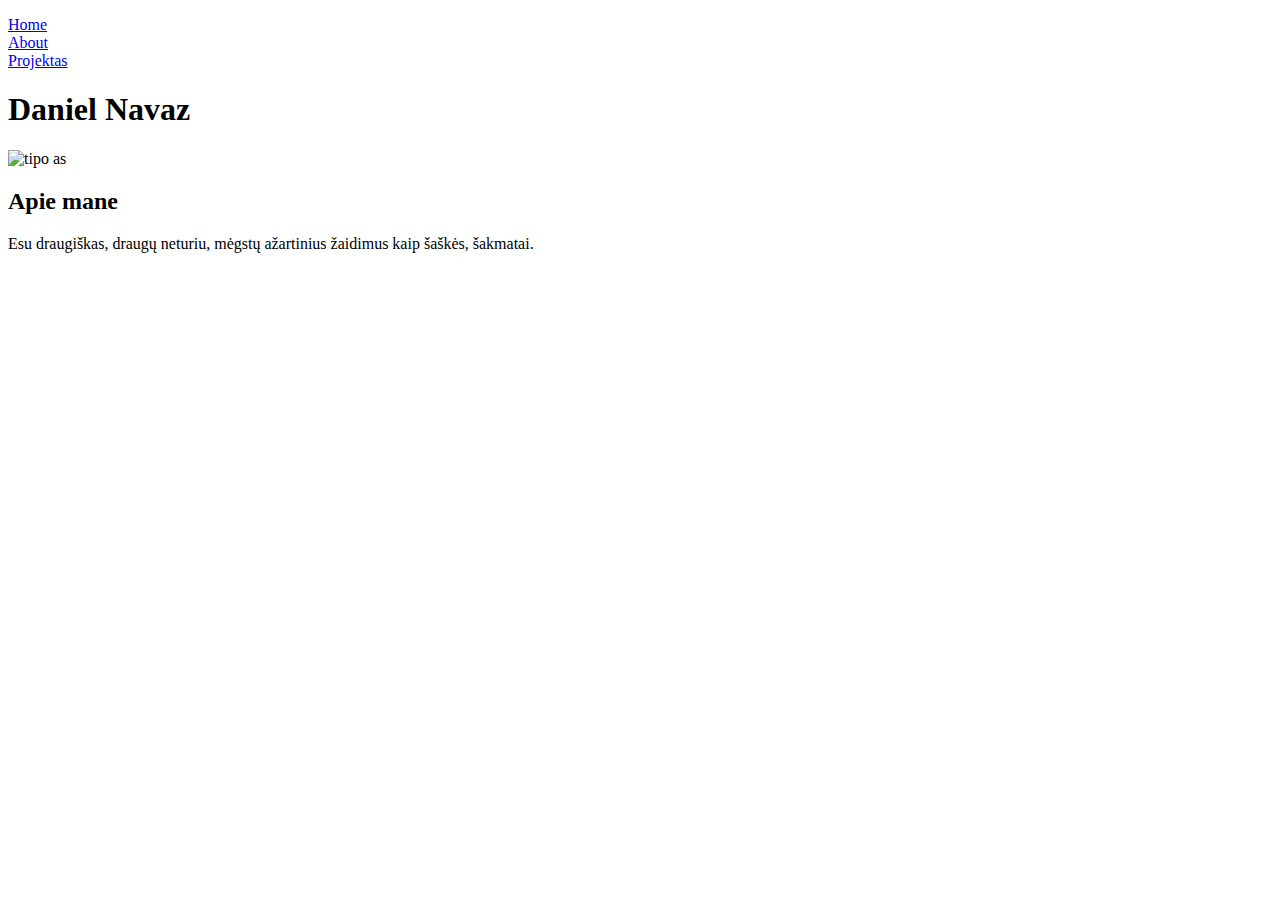
==== apiemane.html @ 880cffa2 "Add files via upload" ====
<!DOCTYPE html>
<html lang="en">
<head>
    <meta charset="UTF-8">
    <meta http-equiv="X-UA-Compatible" content="IE=edge">
    <meta name="viewport" content="width=device-width, initial-scale=1.0">
    <title>Document</title>
    <link rel="stylesheet" href="style.css">
</head>
<body>
    <ul class="nav"></ul>
    <li><a href="index.html">Home</a></li>
    <li><a href="apiemane.html">About</a></li>
    <li><a href="projektas.html">Projektas</a></li>

</body>
<h1>Daniel Navaz</h1>
<section id="nuotrauka">
    <img src="img/images.jpg" alt="tipo as">

</section>



<section id="about">
    <h2>Apie mane</h2>
    <p>Esu draugiškas, draugų neturiu, mėgstų ažartinius  žaidimus kaip šaškės, šakmatai. </p>
</section>

</html>
---- style.css ----
form {
    display: flex;
    flex-direction: column;
    width: 30%;

}

.navbar {
    display: flex;
    align-items: center;
    justify-content: space-between;
    padding: 20px;
    background-color: rgb(0, 0, 0);
    color: #fff;
  }
  
  .nav-links a {
    color: #fff;
  }
  
  
  .logo {
    font-size: 32px;
  }
  
 
  .menu {
    display: flex;
    gap: 1em;
    font-size: 18px;
  }
  
  .menu li:hover {
    background-color: #000000;
    border-radius: 5px;
    transition: 0.3s ease;
  }
  
  .menu li {
    padding: 5px 14px;
  }
  
  .services {
    position: relative; 
  }
  
  .dropdown {
    background-color: rgb(0, 0, 0);
    padding: 1em 0;
    position: absolute; 
    display: none;
    border-radius: 8px;
    top: 35px;
  }
  
  .dropdown li + li {
    margin-top: 10px;
  }
  
  .dropdown li {
    padding: 0.5em 1em;
    width: 8em;
    text-align: center;
  }
  
  .dropdown li:hover {
    background-color: #000000;
  }
  
  .services:hover .dropdown {
    display: block;
  }
  
  .img {
    max-width: 100%;
    height: auto;
  }
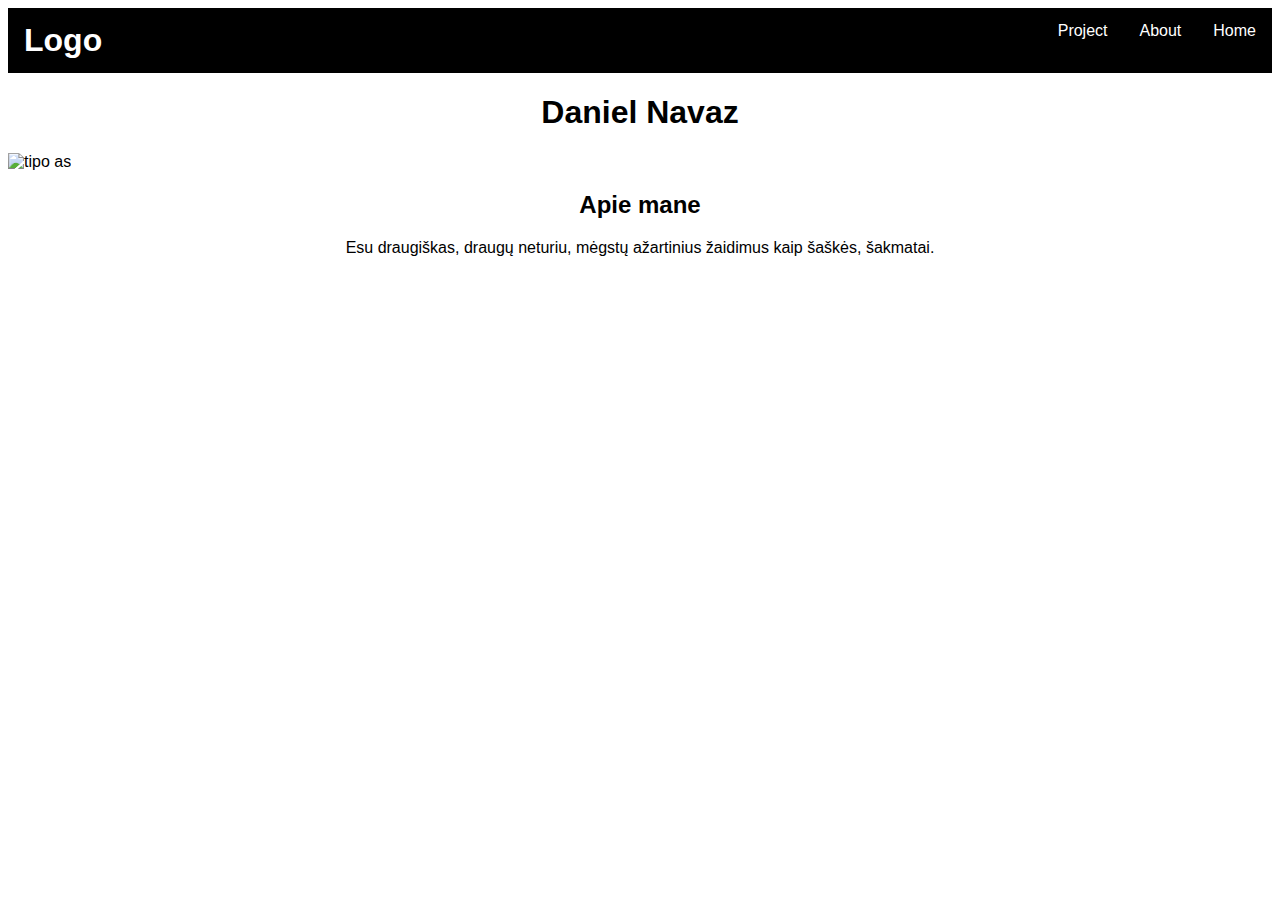
==== commit d92a9bd3: "update" ====
--- a/apiemane.html
+++ b/apiemane.html
@@ -4,27 +4,35 @@
     <meta charset="UTF-8">
     <meta http-equiv="X-UA-Compatible" content="IE=edge">
     <meta name="viewport" content="width=device-width, initial-scale=1.0">
-    <title>Document</title>
+    <title>About</title>
     <link rel="stylesheet" href="style.css">
 </head>
 <body>
-    <ul class="nav"></ul>
-    <li><a href="index.html">Home</a></li>
-    <li><a href="apiemane.html">About</a></li>
-    <li><a href="projektas.html">Projektas</a></li>
+    <nav>
+        <a href="index.html" class="logo">Logo</a>
+        <a href="index.html">Home</a>
+        <a href="apiemane.html">About</a>
+        <div class="dropdown">
+          <button class="dropbtn">Project</button>
+          <div class="dropdown-content">      
+            <a href="projektas.html">Projektas</a>
+            <a href="projektas2.html">Projektas2</a>
+          </div>
+        </div>
+      </nav>
 
 </body>
-<h1>Daniel Navaz</h1>
+<h1 align="center">Daniel Navaz</h1>
 <section id="nuotrauka">
-    <img src="img/images.jpg" alt="tipo as">
+    <img  src="#" alt="tipo as">
 
 </section>
 
 
 
 <section id="about">
-    <h2>Apie mane</h2>
-    <p>Esu draugiškas, draugų neturiu, mėgstų ažartinius  žaidimus kaip šaškės, šakmatai. </p>
+    <h2 align="center">Apie mane</h2>
+    <p align="center" >Esu draugiškas, draugų neturiu, mėgstų ažartinius  žaidimus kaip šaškės, šakmatai. </p>
 </section>
 
 </html>--- a/style.css
+++ b/style.css
@@ -1,9 +1,37 @@
 form {
-    display: flex;
-    flex-direction: column;
-    width: 30%;
+  max-width: 400px;
+  margin: 0 auto;
+}
 
+label {
+  display: block;
+  margin-bottom: 8px;
+  font-weight: bold;
 }
+
+input[type="text"],
+textarea {
+  width: 100%;
+  padding: 8px;
+  border: 1px solid #ccc;
+  border-radius: 4px;
+  resize: vertical;
+}
+
+input[type="submit"] {
+  background-color: #000000;
+  color: white;
+  padding: 10px 50px;
+  border: none;
+  border-radius: 4px;
+  cursor: pointer;
+  align-items: center;
+}
+
+input[type="submit"]:hover {
+  background-color: #636363;
+}
+
 
 .navbar {
     display: flex;
@@ -25,6 +53,7 @@
   
  
   .menu {
+    list-style: none;
     display: flex;
     gap: 1em;
     font-size: 18px;
@@ -39,41 +68,86 @@
   .menu li {
     padding: 5px 14px;
   }
-  
-  .services {
-    position: relative; 
-  }
-  
-  .dropdown {
-    background-color: rgb(0, 0, 0);
-    padding: 1em 0;
-    position: absolute; 
-    display: none;
-    border-radius: 8px;
-    top: 35px;
-  }
-  
-  .dropdown li + li {
-    margin-top: 10px;
-  }
-  
-  .dropdown li {
-    padding: 0.5em 1em;
-    width: 8em;
-    text-align: center;
-  }
-  
-  .dropdown li:hover {
-    background-color: #000000;
-  }
-  
-  .services:hover .dropdown {
-    display: block;
-  }
-  
+
   .img {
     max-width: 100%;
     height: auto;
   }
+  select {
+    width: 100%;
+    padding: 8px;
+    border: 1px solid #ccc;
+    border-radius: 4px;
+  }
+
+ 
+  nav {
+    background-color: #000000;
+    overflow: hidden;
+  }
   
+  nav a {
+    float: right;
+    display: block;
+    color: rgb(255, 255, 255);
+    text-align: center;
+    padding: 14px 16px;
+    text-decoration: none;
+  }
+  
+  nav .logo {
+    font-weight: bold;
+    float: left;
+  }
+  
+  .dropdown {
+    float: right;
+    overflow: hidden;
+  }
+  
+  .dropdown .dropbtn {
+    font-size: 16px;
+    border: none;
+    outline: none;
+    color: rgb(255, 255, 255);
+    background-color: inherit;
+    font-family: inherit;
+    margin: 0;
+    cursor: pointer;
+    padding: 14px 16px;
+  }
+  
+  .dropdown-content {
+    display: none;
+    position: absolute;
+    background-color: #f9f9f9;
+    min-width: 160px;
+    box-shadow: 0px 8px 16px 0px rgba(0,0,0,0.2);
+    z-index: 1;
+  }
+  
+  .dropdown-content a {
+    float: none;
+    color: black;
+    padding: 12px 16px;
+    text-decoration: none;
+    display: block;
+    text-align: left;
+  }
+  
+  .dropdown-content a:hover {
+    background-color: #ddd;
+  }
+  
+  .dropdown:hover .dropdown-content {
+    display: block;
+  }
+
+  @import url('https://fonts.googleapis.com/css2?family=Open+Sans&display=swap');
+
+body {
+  font-family: 'Open Sans', sans-serif;
+}
+  
+
   